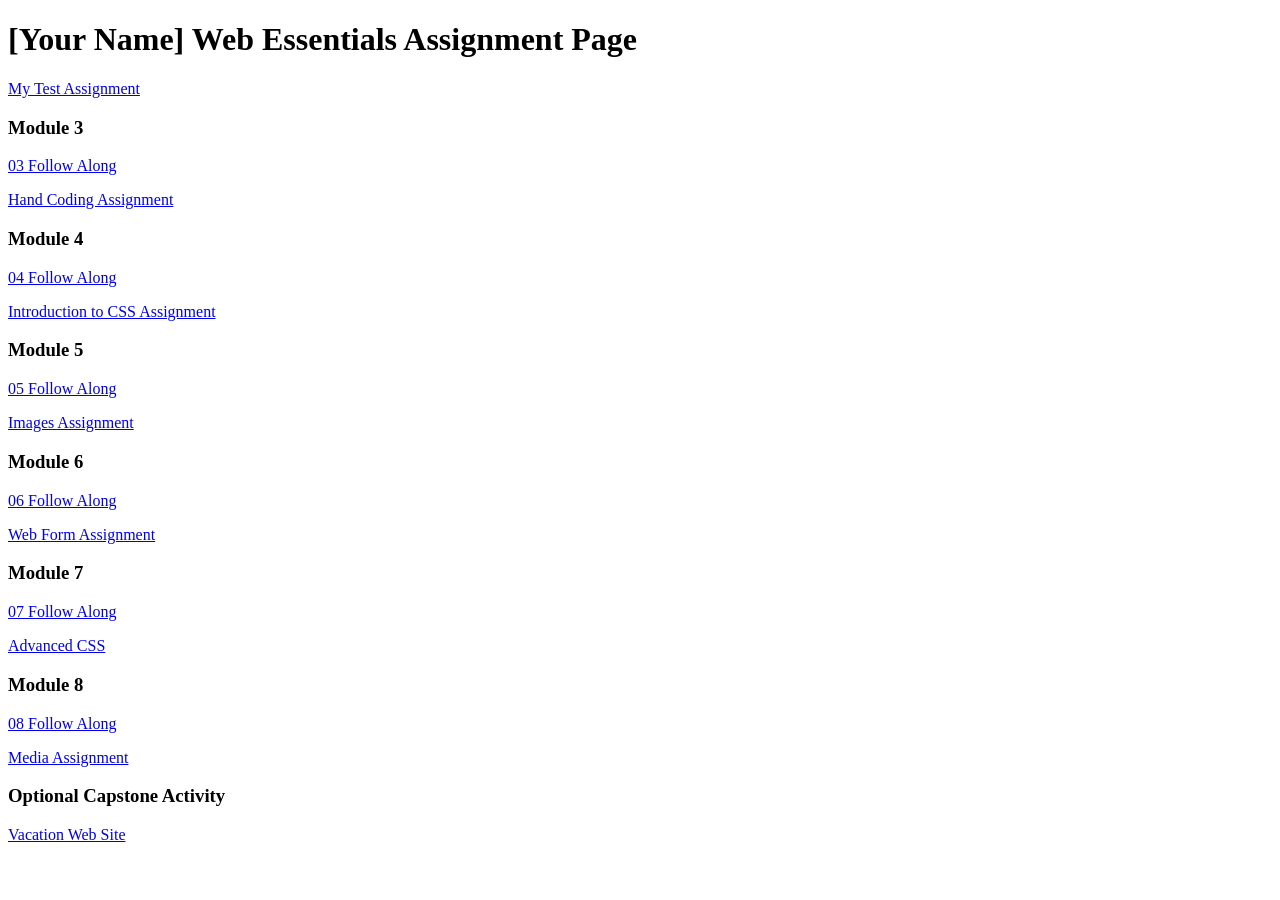
==== index.html @ f779faf5 "Create index" ====
<!DOCTYPE html>
<html lang="en">
	<head>
		<meta charset="UTF-8">
		<meta name="viewport" content="width=device-width, initial-scale=1.0">
		<title>dwdd 1600 assignment list page</title>
	</head>
	<body>
		<h1>[Your Name] Web Essentials Assignment Page</h1>
		<p><a href="01test">My Test Assignment</a></p>
		
		<h3>Module 3</h3>
		<p><a href="03follow-along">03 Follow Along</a></p>
		<p><a href="03hand-coding">Hand Coding Assignment</a></p>
		
		<h3>Module 4</h3>
		<p><a href="04follow-along">04 Follow Along</a></p>
		<p><a href="04intro-css">Introduction to CSS Assignment</a></p>
		
		<h3>Module 5</h3>
		<p><a href="05follow-along">05 Follow Along</a></p>
		<p><a href="05images">Images Assignment</a></p>
		
		<h3>Module 6</h3>
		<p><a href="06follow-along">06 Follow Along</a></p>
		<p><a href="06form">Web Form Assignment</a></p>
		
		<h3>Module 7</h3>
		<p><a href="07follow-along">07 Follow Along</a></p>
		<p><a href="07advanced-css">Advanced CSS</a></p>
		
		<h3>Module 8</h3>
		<p><a href="08follow-along">08 Follow Along</a></p>
		<p><a href="08media">Media Assignment</a></p>
		
		<h3>Optional Capstone Activity</h3>
		<p><a href="vacation">Vacation Web Site</a></p>
	</body>
</html>
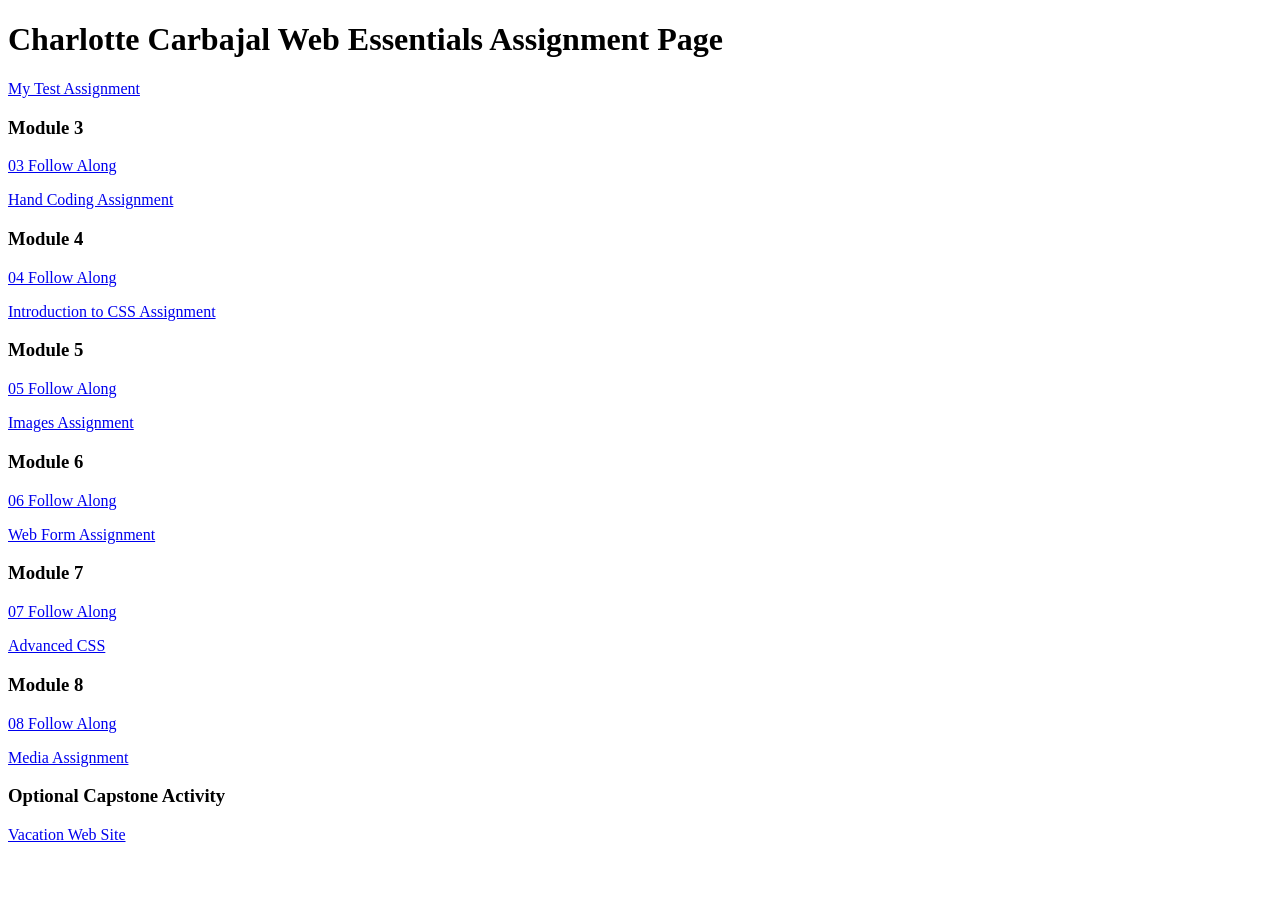
==== commit 31ba56e8: "added my name" ====
--- a/index.html
+++ b/index.html
@@ -6,7 +6,7 @@
 		<title>dwdd 1600 assignment list page</title>
 	</head>
 	<body>
-		<h1>[Your Name] Web Essentials Assignment Page</h1>
+		<h1>Charlotte Carbajal Web Essentials Assignment Page</h1>
 		<p><a href="01test">My Test Assignment</a></p>
 		
 		<h3>Module 3</h3>
